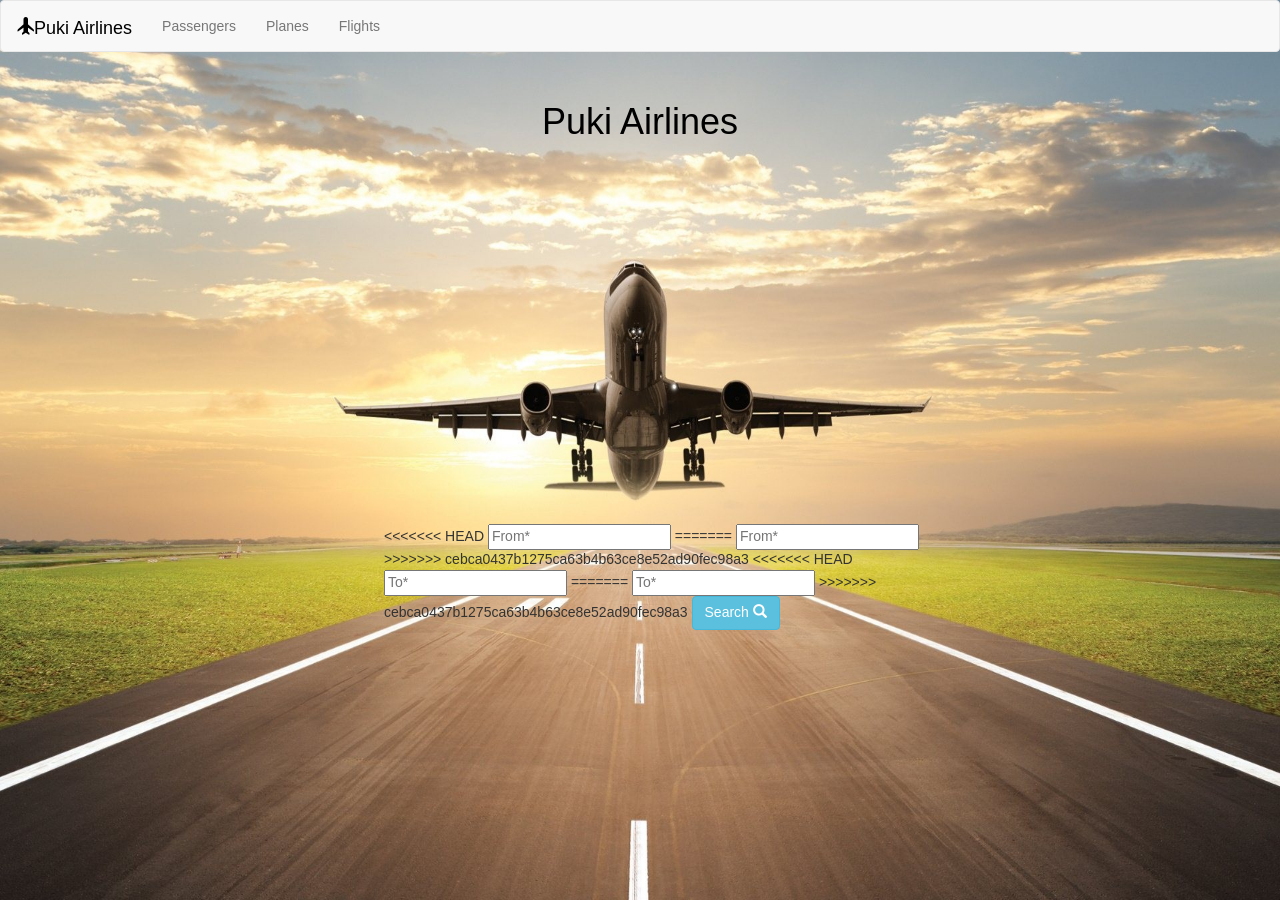
==== index.html @ fdda0056 "test" ====
<!doctype html>
<html lang="en">

<head>
    <meta charset="utf-8">
    <meta name="viewport" content="width=device-width, initial-scale=1">
    <title>I like Coding</title>
    <link rel="stylesheet" href="lib/animate.css">
    <link rel="stylesheet" href="stylesheets/main.css" />

</head>

<body>
<img class="wallpaperImage img-responsive" src="img/plane.jpg" alt="">
<nav class="navbar navbar-default">
  <div class="container-fluid">
    <!-- Brand and toggle get grouped for better mobile display -->
    <div class="navbar-header">
      <button type="button" class="navbar-toggle collapsed" data-toggle="collapse" data-target="#bs-example-navbar-collapse-1" aria-expanded="false">
        <span class="sr-only">Toggle navigation</span>
        <span class="icon-bar"></span>
        <span class="icon-bar"></span>
        <span class="icon-bar"></span>
      </button>
      <a class="navbar-brand" href="index.html"><span class="glyphicon glyphicon-plane"></span>Puki Airlines</a>
    </div>

    <!-- Collect the nav links, forms, and other content for toggling -->
    <div class="collapse navbar-collapse" id="bs-example-navbar-collapse-1">
      <ul class="nav navbar-nav">
        <li><a href="passengers.html">Passengers</a></li>
        <li><a href="planes.html">Planes</a></li>
        <li><a href="flights.html">Flights</a></li>
      </ul>

    </div><!-- /.navbar-collapse -->
  </div><!-- /.container-fluid -->
</nav>

    <header class="box">
        <!--<img src="img/layout/ca-white.png" class="img-responsive"  />-->
        <!--<img src="img/layout/logo.png" class="img-responsive animated tada" />-->
        <h1>Puki Airlines</h1>




    </header>

    <main >
      <div class="searchFlight">
<<<<<<< HEAD
          <input list="countries" placeholder="From*" id="searchFrom">
=======
          <input list="countries" placeholder="From*">
>>>>>>> cebca0437b1275ca63b4b63ce8e52ad90fec98a3
            <datalist id="countries">
              <option value="Australia">
              <option value="Austria">
              <option value="Armenia">
              <option value="Brazil">
              <option value="Israel">
              <option value="New Zealand">
              <option value="Canada">
              <option value="USA">
              <option value="UK">
            </datalist>
<<<<<<< HEAD
          <input list="countries" placeholder="To*" id="searchTo">
=======
          <input list="countries" placeholder="To*">
>>>>>>> cebca0437b1275ca63b4b63ce8e52ad90fec98a3
            <datalist id="countries">
              <option value="Australia">
              <option value="Austria">
              <option value="Armenia">
              <option value="Brazil">
              <option value="Israel">
              <option value="New Zealand">
              <option value="Canada">
              <option value="USA">
              <option value="UK">
            </datalist>
        <button class="btn btn-info" value="Search" onclick="searchFlight()">Search <span class="glyphicon glyphicon-search"></span></button>
      </div>
    </main>

    <div class="modal fade" id="modalTicket" tabindex="-1" role="dialog" aria-labelledby="myModalLabel">
            <div class="modal-dialog" role="document">
                <div class="modal-content">
                    <div class="modal-header">
                        <button type="button" class="close" data-dismiss="modal" aria-label="Close"><span aria-hidden="true">&times;</span></button>
                        <h4 class="modal-title" id="myModalLabel">Matching Flights</h4>
                    </div>
                    <div class="modal-body">
                        <form>
                            <input type="hidden" id="pId" name="pId" >
<<<<<<< HEAD
                            <p><span id="modalTicketSrc">Source</span> --> <span id="modalTicketDest">Destination</span></p>
                            <div class="option">
                              <img src="img/seat.png" class="img img-responsive" alt="">
                              <h3><span id="flightDate">Date<span></h3>
                              <h4>Available Seats: <span id="availableSeats"></span></h4>
=======
                            <p>Source --> Destination</p>
                            <div class="option">
                              <img src="img/seat.png" class="img img-responsive" alt="">
                              <h3>Date</h3>
                              <h4>Available Seats: <span></span></h4>
>>>>>>> cebca0437b1275ca63b4b63ce8e52ad90fec98a3
                            </div>
                            <!--<div class="form-group">
                                <label for="pName">Name</label>
                                <input type="text" class="form-control" id="pName" name="pName"  placeholder="Name">
                            </div>
                            <div class="form-group">
                                <label for="pGender">Gender</label>
                                <select name="pGender" id="pGender" class="form-control">
                                    <option value="none">Choose Gender</option>
                                    <option value="male">Male</option>
                                    <option value="female">Female</option>
                                </select>
                            </div>
                            <div class="form-group">
                                <label for="pPhone">Phone</label>
                                <input type="text" class="form-control" id="pPhone" name="pPhone"  placeholder="Phone">
                            </div>
                            <div class="form-group">
                                <label for="pDate">Birthdate</label>
                                <input type="date" class="form-control" id="pDate" name="pDate" placeholder="Birthdate">
                            </div>
                            <div class="form-group">
                                <label for="pEmail">Email</label>
                                <input type="email" class="form-control" id="pEmail" name="pEmail"  placeholder="Email">
                            </div>
                            <div class="form-group">
                                <label for="pCountry">Country</label>
                                <select name="pCountry" id="pCountry" class="form-control">
                                    <option value="none">Choose Country</option>
                                    <option value="armenia">Armenia</option>
                                    <option value="japan">Japan</option>
                                    <option value="israel">Israel</option>
                                    <option value="Canada">Canada</option>
                                    <option value="Greece">Greece</option>
                                    <option value="uk">UK</option>
                                    <option value="usa">USA</option>
                                </select>
                            </div>
                            <div class="form-group">
                                <label for="pImage">Image</label>
                                <input type="file" class="form-control" id="pImage" name="pImage"  placeholder="Image">
                            </div>-->
                        </form>
                    </div>
                    <div class="modal-footer">
                        <button type="button" class="btn btn-default" data-dismiss="modal">Close</button>
                        <button type="button" class="btn btn-primary" onclick="Passenger.savePassenger()">Save</button>
                    </div>
                </div>
            </div>
        </div>


    <footer>
        cofferights &copy; 2016
    </footer>

    <script src="lib/jquery/jquery.js"></script>
    <script src="lib/jquery.serializejson.min.js"></script>
    <script src="lib/bootstrap/javascripts/bootstrap.min.js"></script>
    <script src="lib/moment.min.js"></script>
    <script src="js/general.js"></script>
    <script src="js/oop.js"></script>
    <script src="js/app.js"></script>
    <script src="js/Passenger.class.js"></script>

</body>

</html>
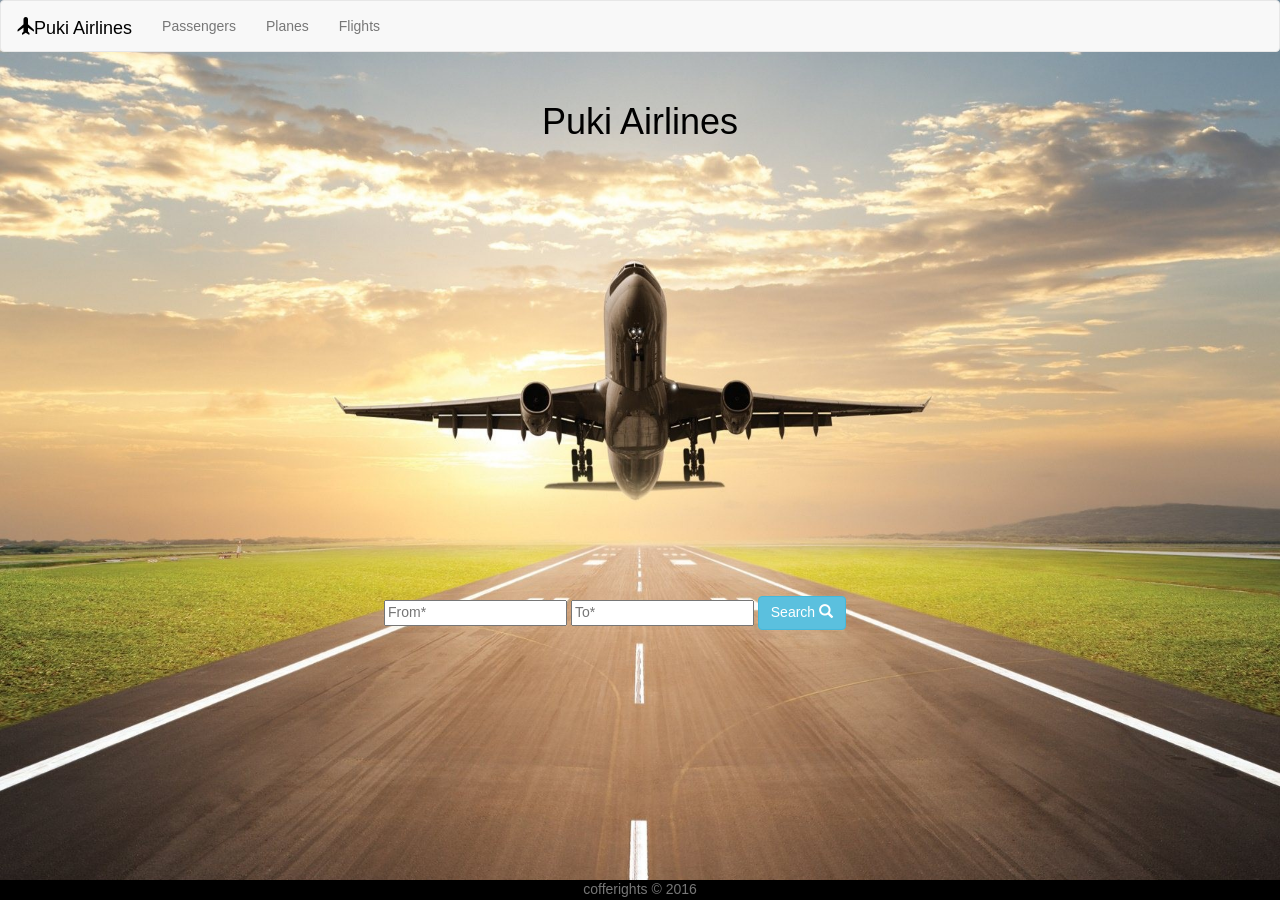
==== commit 74f088cc: "updated index.html" ====
--- a/index.html
+++ b/index.html
@@ -49,11 +49,7 @@
 
     <main >
       <div class="searchFlight">
-<<<<<<< HEAD
           <input list="countries" placeholder="From*" id="searchFrom">
-=======
-          <input list="countries" placeholder="From*">
->>>>>>> cebca0437b1275ca63b4b63ce8e52ad90fec98a3
             <datalist id="countries">
               <option value="Australia">
               <option value="Austria">
@@ -65,11 +61,7 @@
               <option value="USA">
               <option value="UK">
             </datalist>
-<<<<<<< HEAD
           <input list="countries" placeholder="To*" id="searchTo">
-=======
-          <input list="countries" placeholder="To*">
->>>>>>> cebca0437b1275ca63b4b63ce8e52ad90fec98a3
             <datalist id="countries">
               <option value="Australia">
               <option value="Austria">
@@ -95,19 +87,11 @@
                     <div class="modal-body">
                         <form>
                             <input type="hidden" id="pId" name="pId" >
-<<<<<<< HEAD
                             <p><span id="modalTicketSrc">Source</span> --> <span id="modalTicketDest">Destination</span></p>
                             <div class="option">
                               <img src="img/seat.png" class="img img-responsive" alt="">
                               <h3><span id="flightDate">Date<span></h3>
                               <h4>Available Seats: <span id="availableSeats"></span></h4>
-=======
-                            <p>Source --> Destination</p>
-                            <div class="option">
-                              <img src="img/seat.png" class="img img-responsive" alt="">
-                              <h3>Date</h3>
-                              <h4>Available Seats: <span></span></h4>
->>>>>>> cebca0437b1275ca63b4b63ce8e52ad90fec98a3
                             </div>
                             <!--<div class="form-group">
                                 <label for="pName">Name</label>
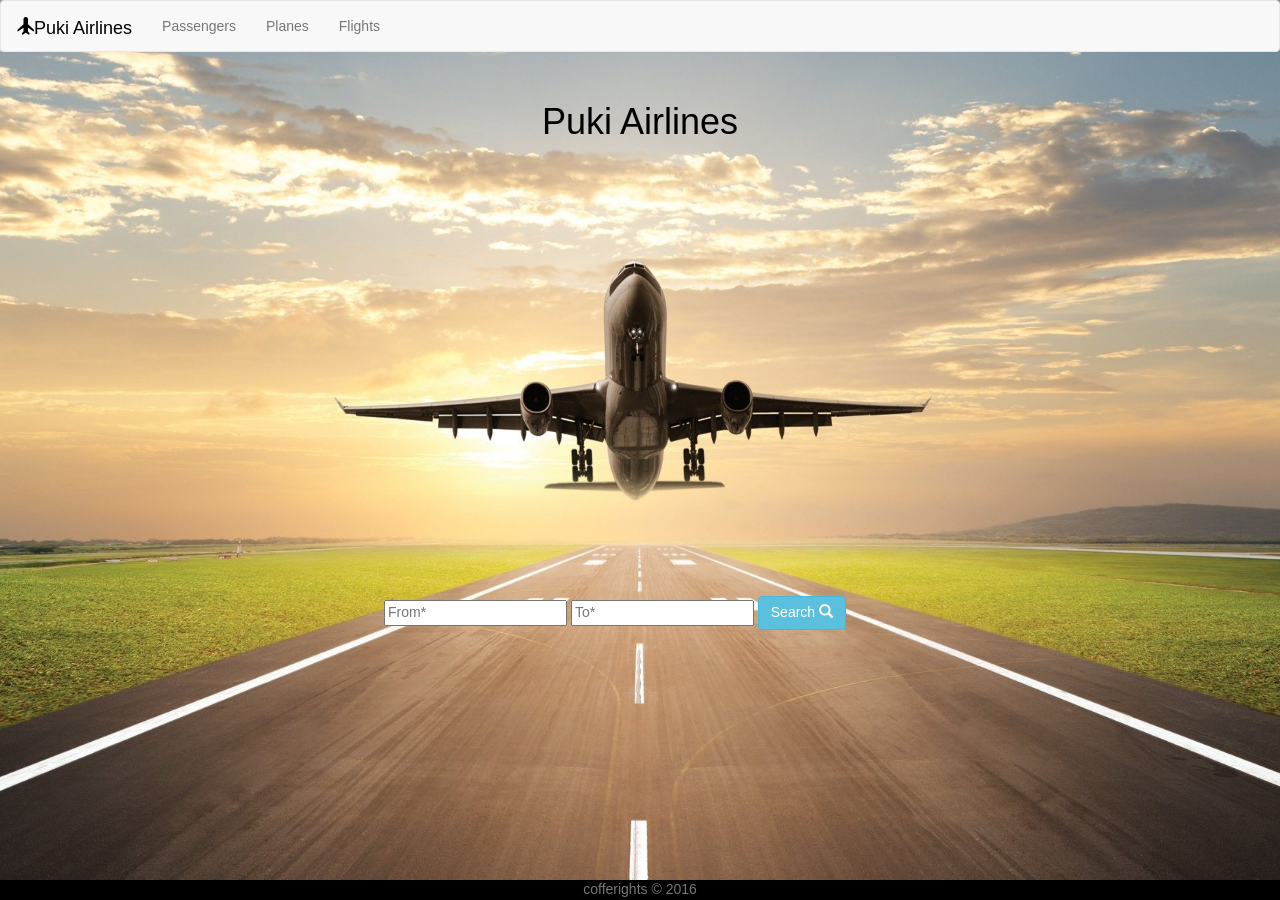
==== commit 52fe88c3: "rendering available flights better" ====
--- a/index.html
+++ b/index.html
@@ -2,161 +2,131 @@
 <html lang="en">
 
 <head>
-    <meta charset="utf-8">
-    <meta name="viewport" content="width=device-width, initial-scale=1">
-    <title>I like Coding</title>
-    <link rel="stylesheet" href="lib/animate.css">
-    <link rel="stylesheet" href="stylesheets/main.css" />
+		<meta charset="utf-8">
+		<meta name="viewport" content="width=device-width, initial-scale=1">
+		<title>I like Coding</title>
+		<link rel="stylesheet" href="lib/animate.css">
+		<link rel="stylesheet" href="stylesheets/main.css" />
 
 </head>
 
 <body>
 <img class="wallpaperImage img-responsive" src="img/plane.jpg" alt="">
 <nav class="navbar navbar-default">
-  <div class="container-fluid">
-    <!-- Brand and toggle get grouped for better mobile display -->
-    <div class="navbar-header">
-      <button type="button" class="navbar-toggle collapsed" data-toggle="collapse" data-target="#bs-example-navbar-collapse-1" aria-expanded="false">
-        <span class="sr-only">Toggle navigation</span>
-        <span class="icon-bar"></span>
-        <span class="icon-bar"></span>
-        <span class="icon-bar"></span>
-      </button>
-      <a class="navbar-brand" href="index.html"><span class="glyphicon glyphicon-plane"></span>Puki Airlines</a>
-    </div>
+	<div class="container-fluid">
+		<!-- Brand and toggle get grouped for better mobile display -->
+		<div class="navbar-header">
+			<button type="button" class="navbar-toggle collapsed" data-toggle="collapse" data-target="#bs-example-navbar-collapse-1" aria-expanded="false">
+				<span class="sr-only">Toggle navigation</span>
+				<span class="icon-bar"></span>
+				<span class="icon-bar"></span>
+				<span class="icon-bar"></span>
+			</button>
+			<a class="navbar-brand" href="index.html"><span class="glyphicon glyphicon-plane"></span>Puki Airlines</a>
+		</div>
 
-    <!-- Collect the nav links, forms, and other content for toggling -->
-    <div class="collapse navbar-collapse" id="bs-example-navbar-collapse-1">
-      <ul class="nav navbar-nav">
-        <li><a href="passengers.html">Passengers</a></li>
-        <li><a href="planes.html">Planes</a></li>
-        <li><a href="flights.html">Flights</a></li>
-      </ul>
+		<!-- Collect the nav links, forms, and other content for toggling -->
+		<div class="collapse navbar-collapse" id="bs-example-navbar-collapse-1">
+			<ul class="nav navbar-nav">
+				<li><a href="passengers.html">Passengers</a></li>
+				<li><a href="planes.html">Planes</a></li>
+				<li><a href="flights.html">Flights</a></li>
+			</ul>
 
-    </div><!-- /.navbar-collapse -->
-  </div><!-- /.container-fluid -->
+		</div><!-- /.navbar-collapse -->
+	</div><!-- /.container-fluid -->
 </nav>
 
-    <header class="box">
-        <!--<img src="img/layout/ca-white.png" class="img-responsive"  />-->
-        <!--<img src="img/layout/logo.png" class="img-responsive animated tada" />-->
-        <h1>Puki Airlines</h1>
+		<header class="box">
+				<!--<img src="img/layout/ca-white.png" class="img-responsive"  />-->
+				<!--<img src="img/layout/logo.png" class="img-responsive animated tada" />-->
+				<h1>Puki Airlines</h1>
 
 
 
 
-    </header>
+		</header>
 
-    <main >
-      <div class="searchFlight">
-          <input list="countries" placeholder="From*" id="searchFrom">
-            <datalist id="countries">
-              <option value="Australia">
-              <option value="Austria">
-              <option value="Armenia">
-              <option value="Brazil">
-              <option value="Israel">
-              <option value="New Zealand">
-              <option value="Canada">
-              <option value="USA">
-              <option value="UK">
-            </datalist>
-          <input list="countries" placeholder="To*" id="searchTo">
-            <datalist id="countries">
-              <option value="Australia">
-              <option value="Austria">
-              <option value="Armenia">
-              <option value="Brazil">
-              <option value="Israel">
-              <option value="New Zealand">
-              <option value="Canada">
-              <option value="USA">
-              <option value="UK">
-            </datalist>
-        <button class="btn btn-info" value="Search" onclick="searchFlight()">Search <span class="glyphicon glyphicon-search"></span></button>
-      </div>
-    </main>
+		<main >
+			<div class="searchFlight">
+					<input list="countries" placeholder="From*" id="searchFrom">
+						<datalist id="countries">
+							<option value="Australia">
+							<option value="Austria">
+							<option value="Armenia">
+							<option value="Brazil">
+							<option value="Israel">
+							<option value="New Zealand">
+							<option value="Canada">
+							<option value="USA">
+							<option value="UK">
+						</datalist>
+					<input list="countries" placeholder="To*" id="searchTo">
+						<datalist id="countries">
+							<option value="Australia">
+							<option value="Austria">
+							<option value="Armenia">
+							<option value="Brazil">
+							<option value="Israel">
+							<option value="New Zealand">
+							<option value="Canada">
+							<option value="USA">
+							<option value="UK">
+						</datalist>
+				<button class="btn btn-info" value="Search" onclick="getAvailableFlights()">Search <span class="glyphicon glyphicon-search"></span></button>
+			</div>
+		</main>
 
-    <div class="modal fade" id="modalTicket" tabindex="-1" role="dialog" aria-labelledby="myModalLabel">
-            <div class="modal-dialog" role="document">
-                <div class="modal-content">
-                    <div class="modal-header">
-                        <button type="button" class="close" data-dismiss="modal" aria-label="Close"><span aria-hidden="true">&times;</span></button>
-                        <h4 class="modal-title" id="myModalLabel">Matching Flights</h4>
-                    </div>
-                    <div class="modal-body">
-                        <form>
-                            <input type="hidden" id="pId" name="pId" >
-                            <p><span id="modalTicketSrc">Source</span> --> <span id="modalTicketDest">Destination</span></p>
-                            <div class="option">
-                              <img src="img/seat.png" class="img img-responsive" alt="">
-                              <h3><span id="flightDate">Date<span></h3>
-                              <h4>Available Seats: <span id="availableSeats"></span></h4>
-                            </div>
-                            <!--<div class="form-group">
-                                <label for="pName">Name</label>
-                                <input type="text" class="form-control" id="pName" name="pName"  placeholder="Name">
-                            </div>
-                            <div class="form-group">
-                                <label for="pGender">Gender</label>
-                                <select name="pGender" id="pGender" class="form-control">
-                                    <option value="none">Choose Gender</option>
-                                    <option value="male">Male</option>
-                                    <option value="female">Female</option>
-                                </select>
-                            </div>
-                            <div class="form-group">
-                                <label for="pPhone">Phone</label>
-                                <input type="text" class="form-control" id="pPhone" name="pPhone"  placeholder="Phone">
-                            </div>
-                            <div class="form-group">
-                                <label for="pDate">Birthdate</label>
-                                <input type="date" class="form-control" id="pDate" name="pDate" placeholder="Birthdate">
-                            </div>
-                            <div class="form-group">
-                                <label for="pEmail">Email</label>
-                                <input type="email" class="form-control" id="pEmail" name="pEmail"  placeholder="Email">
-                            </div>
-                            <div class="form-group">
-                                <label for="pCountry">Country</label>
-                                <select name="pCountry" id="pCountry" class="form-control">
-                                    <option value="none">Choose Country</option>
-                                    <option value="armenia">Armenia</option>
-                                    <option value="japan">Japan</option>
-                                    <option value="israel">Israel</option>
-                                    <option value="Canada">Canada</option>
-                                    <option value="Greece">Greece</option>
-                                    <option value="uk">UK</option>
-                                    <option value="usa">USA</option>
-                                </select>
-                            </div>
-                            <div class="form-group">
-                                <label for="pImage">Image</label>
-                                <input type="file" class="form-control" id="pImage" name="pImage"  placeholder="Image">
-                            </div>-->
-                        </form>
-                    </div>
-                    <div class="modal-footer">
-                        <button type="button" class="btn btn-default" data-dismiss="modal">Close</button>
-                        <button type="button" class="btn btn-primary" onclick="Passenger.savePassenger()">Save</button>
-                    </div>
-                </div>
-            </div>
-        </div>
+		<div class="modal fade" id="modalTicket" tabindex="-1" role="dialog" aria-labelledby="myModalLabel">
+			<div class="modal-dialog" role="document">
+				<div class="modal-content">
+					<div class="modal-header">
+							<button type="button" class="close" data-dismiss="modal" aria-label="Close"><span aria-hidden="true">&times;</span></button>
+							<h4 class="modal-title" id="myModalLabel">Matching Flights</h4>
+					</div>
+					<div class="modal-body">
+						<!-- <form>
+								<input type="hidden" id="pId" name="pId" >
+								<p><span id="modalTicketSrc">Source</span><span id="modalTicketDest">Destination</span></p>
+								<div class="option">
+									<img src="img/seat.png" class="img img-responsive" alt="">
+									<h3><span id="flightDate">Date<span></h3>
+									<h4>Available Seats: <span id="availableSeats"></span></h4>
+								</div>
+						</form> -->
+					</div>
+					<div class="modal-footer">
+							<button type="button" class="btn btn-default" data-dismiss="modal">Close</button>
+							<!-- <button type="button" class="btn btn-primary" onclick="Passenger.savePassenger()">Save</button> -->
+					</div>
+				</div>
+			</div>
+		</div>
 
+		<template>
+			<div class="availableFlights">
+				<p id="flightSrc">%src%</p>
+				<p id="flightDest">%dest%</p>
+				<img src="img/seat.png" class="img img-responsive" alt="">
+				<p id="flightDeparture">%dep%</p>
+				<p id="flightArrival">%arr%</p>
+				<p id="availableSeats">%seats%</p>
+			</div>
+				
+		</template>
+		<footer>
+				cofferights &copy; 2016
+		</footer>
 
-    <footer>
-        cofferights &copy; 2016
-    </footer>
-
-    <script src="lib/jquery/jquery.js"></script>
-    <script src="lib/jquery.serializejson.min.js"></script>
-    <script src="lib/bootstrap/javascripts/bootstrap.min.js"></script>
-    <script src="lib/moment.min.js"></script>
-    <script src="js/general.js"></script>
-    <script src="js/oop.js"></script>
-    <script src="js/app.js"></script>
-    <script src="js/Passenger.class.js"></script>
+		<script src="lib/jquery/jquery.js"></script>
+		<script src="lib/jquery.serializejson.min.js"></script>
+		<script src="lib/bootstrap/javascripts/bootstrap.min.js"></script>
+		<script src="lib/moment.min.js"></script>
+		<script src="js/general.js"></script>
+		<script src="js/oop.js"></script>
+		<script src="js/app.js"></script>
+		<script src="js/Passenger.class.js"></script>
+		<script src="js/Flight.class.js"></script>
 
 </body>
 
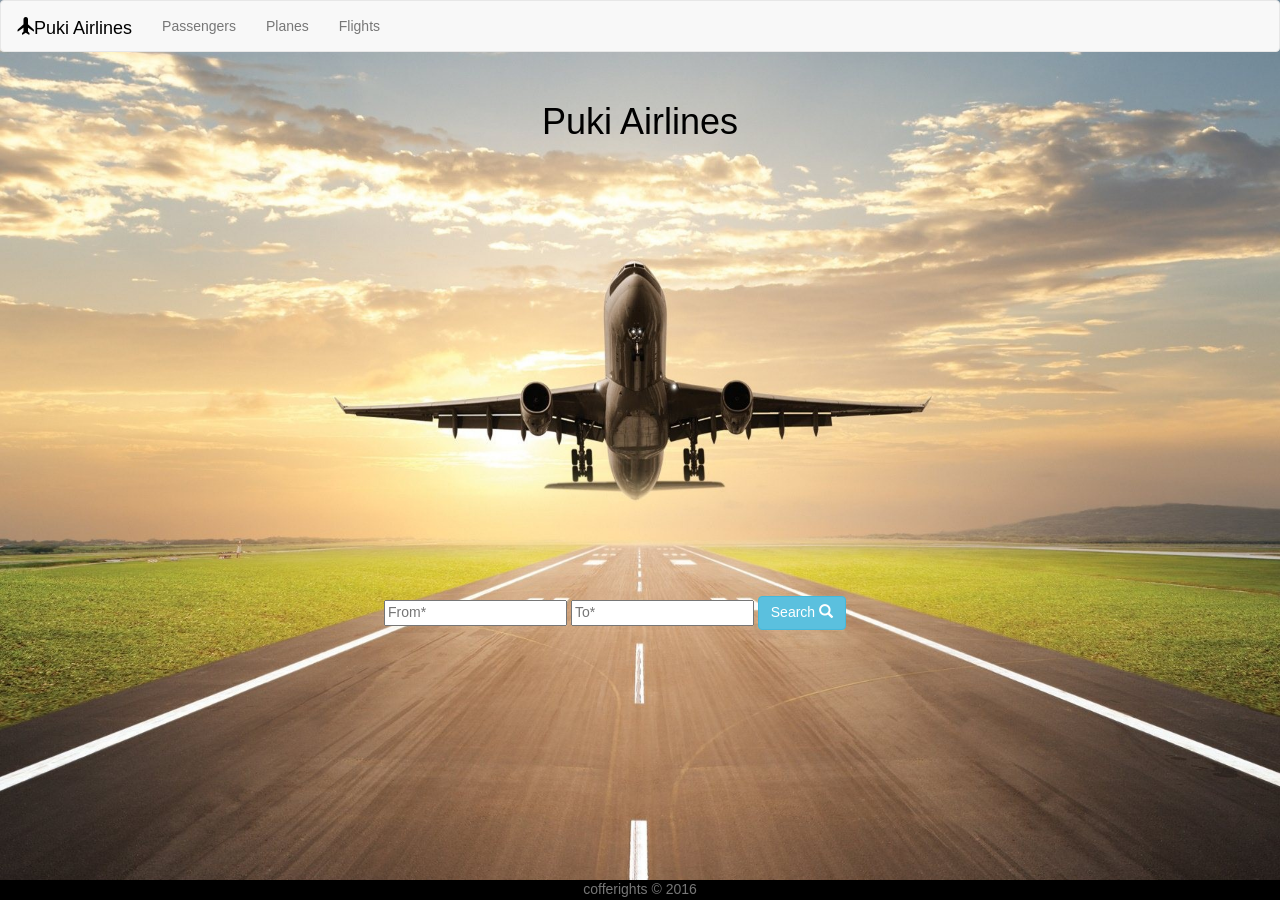
==== commit f293f1b8: "..." ====
--- a/index.html
+++ b/index.html
@@ -104,7 +104,8 @@
 		</div>
 
 		<template>
-			<div class="availableFlights">
+			<div class="availableFlights" onclick="bookFlight(this)">
+				<input type="hidden" name="fid" value="%id%">
 				<p id="flightSrc">%src%</p>
 				<p id="flightDest">%dest%</p>
 				<img src="img/seat.png" class="img img-responsive" alt="">
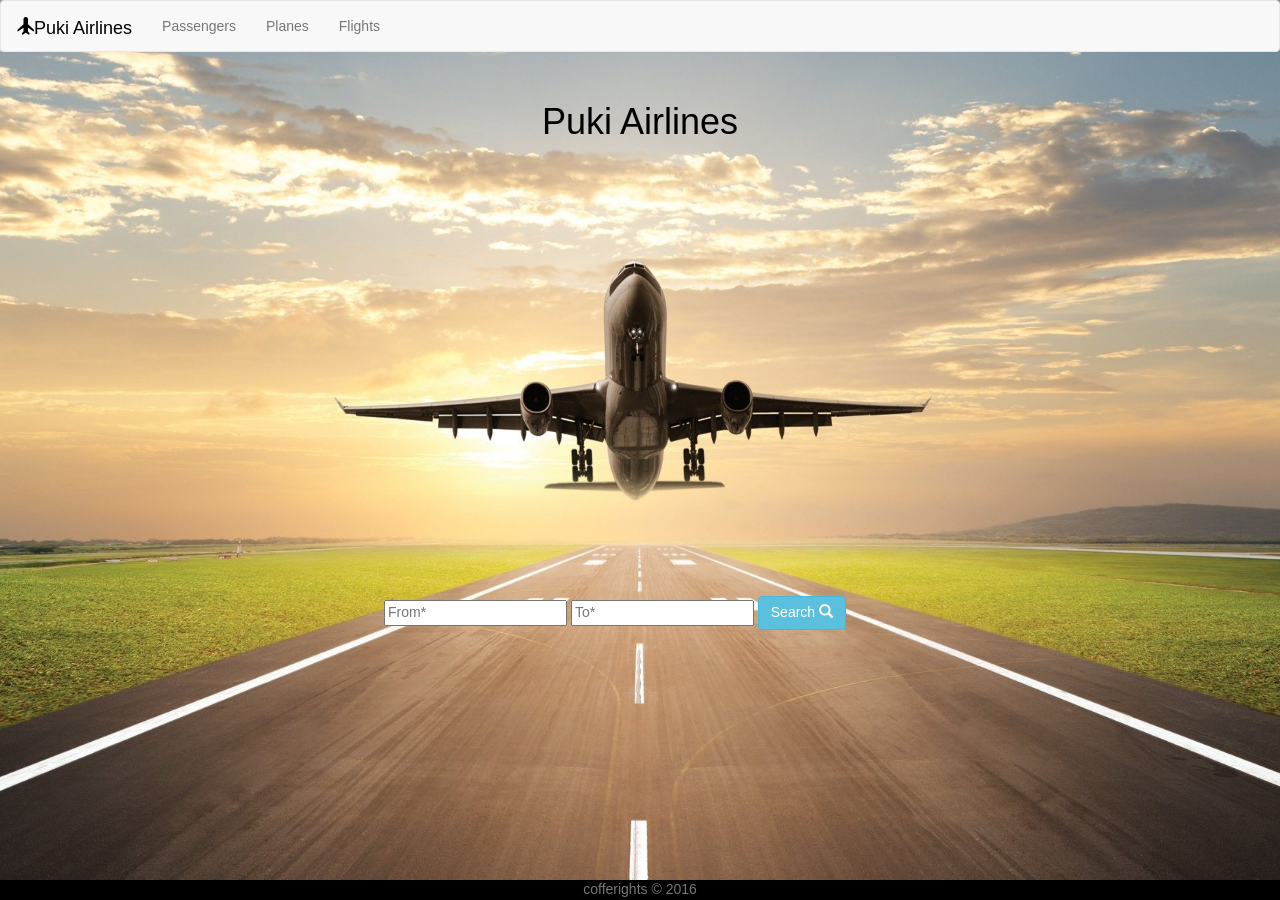
==== commit 0ba38880: "rm seats in index.html" ====
--- a/index.html
+++ b/index.html
@@ -50,29 +50,8 @@
 		<main >
 			<div class="searchFlight">
 					<input list="countries" placeholder="From*" id="searchFrom">
-						<datalist id="countries">
-							<option value="Australia">
-							<option value="Austria">
-							<option value="Armenia">
-							<option value="Brazil">
-							<option value="Israel">
-							<option value="New Zealand">
-							<option value="Canada">
-							<option value="USA">
-							<option value="UK">
-						</datalist>
+						
 					<input list="countries" placeholder="To*" id="searchTo">
-						<datalist id="countries">
-							<option value="Australia">
-							<option value="Austria">
-							<option value="Armenia">
-							<option value="Brazil">
-							<option value="Israel">
-							<option value="New Zealand">
-							<option value="Canada">
-							<option value="USA">
-							<option value="UK">
-						</datalist>
 				<button class="btn btn-info" value="Search" onclick="getAvailableFlights()">Search <span class="glyphicon glyphicon-search"></span></button>
 			</div>
 		</main>
@@ -111,7 +90,7 @@
 				<img src="img/seat.png" class="img img-responsive" alt="">
 				<p id="flightDeparture">%dep%</p>
 				<p id="flightArrival">%arr%</p>
-				<p id="availableSeats">%seats%</p>
+				<!-- <p id="availableSeats">%seats%</p> -->
 			</div>
 				
 		</template>
